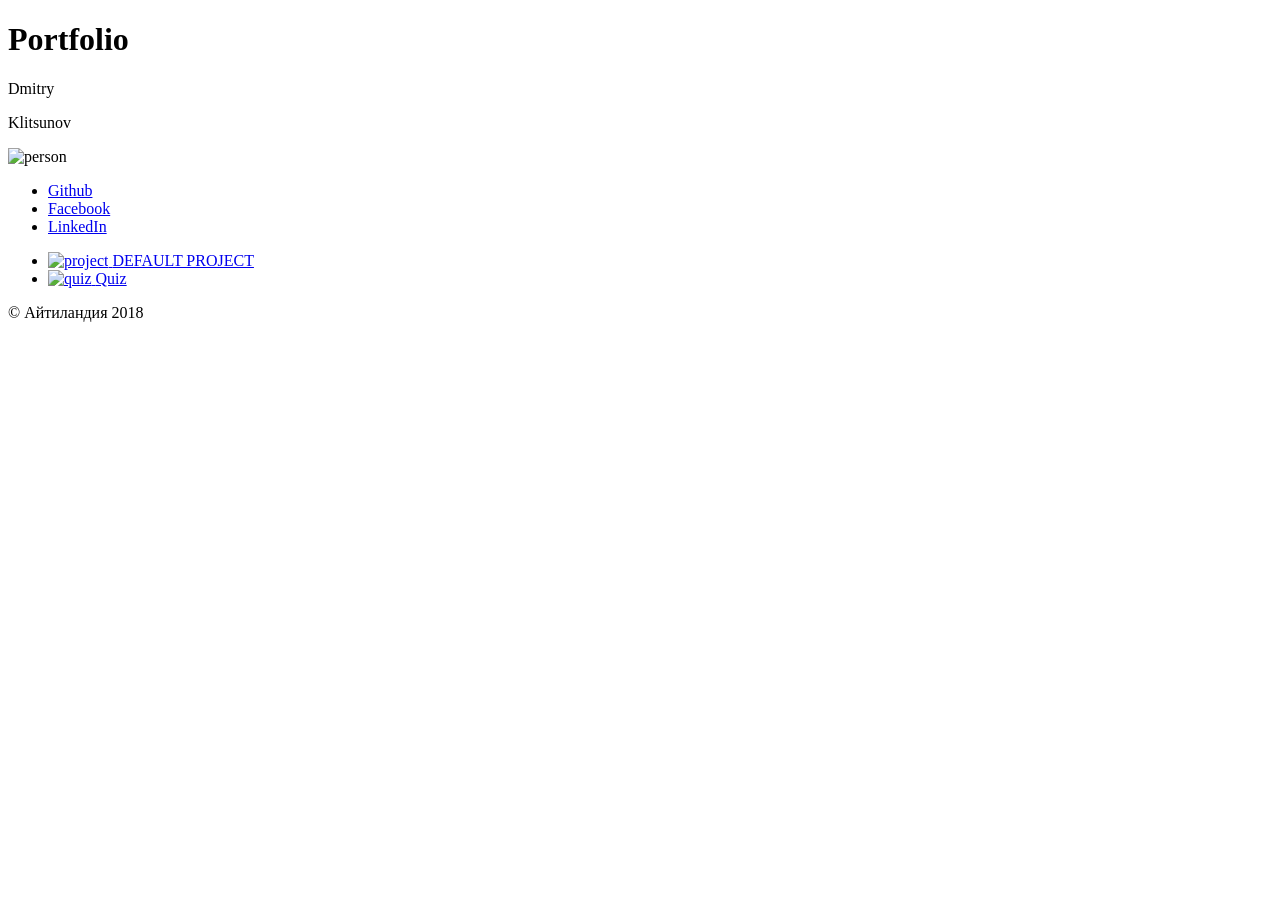
==== index.html @ 4ea99847 "Merge pull request #1 from Dmitry2489/quiz new project quiz" ====
<!DOCTYPE html>
<html lang="en">
<head>
  <meta charset="UTF-8">
  <meta name="viewport" content="width=device-width, initial-scale=1.0">
  <meta http-equiv="X-UA-Compatible" content="ie=edge">
  <link href="https://fonts.googleapis.com/css?family=Oxygen" rel="stylesheet">
  <link href="style.css" rel="stylesheet">
  <title>Portfolio</title>
</head>
<body>
  <header>
      <div>
        <h1>Portfolio</h1>
        <div class="name-container">
          <p>Dmitry</p>
          <p>Klitsunov</p>
        </div>
      </div>
      
      <div class="profile">
        <img src="./images/myphoto.jpg" alt="person">
        <ul>
          <li>
            <a href="#">Github</a>
          </li>
          <li>
            <a href="#">Facebook</a>
          </li>
          <li>
            <a href="#">LinkedIn</a>
          </li>
        </ul>
      </div>
  </header>
  <main>
    <ul class="project-list">
      <li>
        <a href="./project/site/bobryisk.html">
          <img src="./site/images/site.png" alt="project">
          <span>DEFAULT PROJECT</span>
        </a>
      </li>
      <li>
        <a href="./project/quiz/index.html">
          <img src="https://media-cdn.tripadvisor.com/media/photo-s/12/72/b5/88/quiz.jpg" alt="quiz">
          <span>Quiz</span>
        </a>
      </li>
    </ul>
  </main>
  <footer>
    <span>© Айтиландия 2018</span>
  </footer>
</body>
</html>
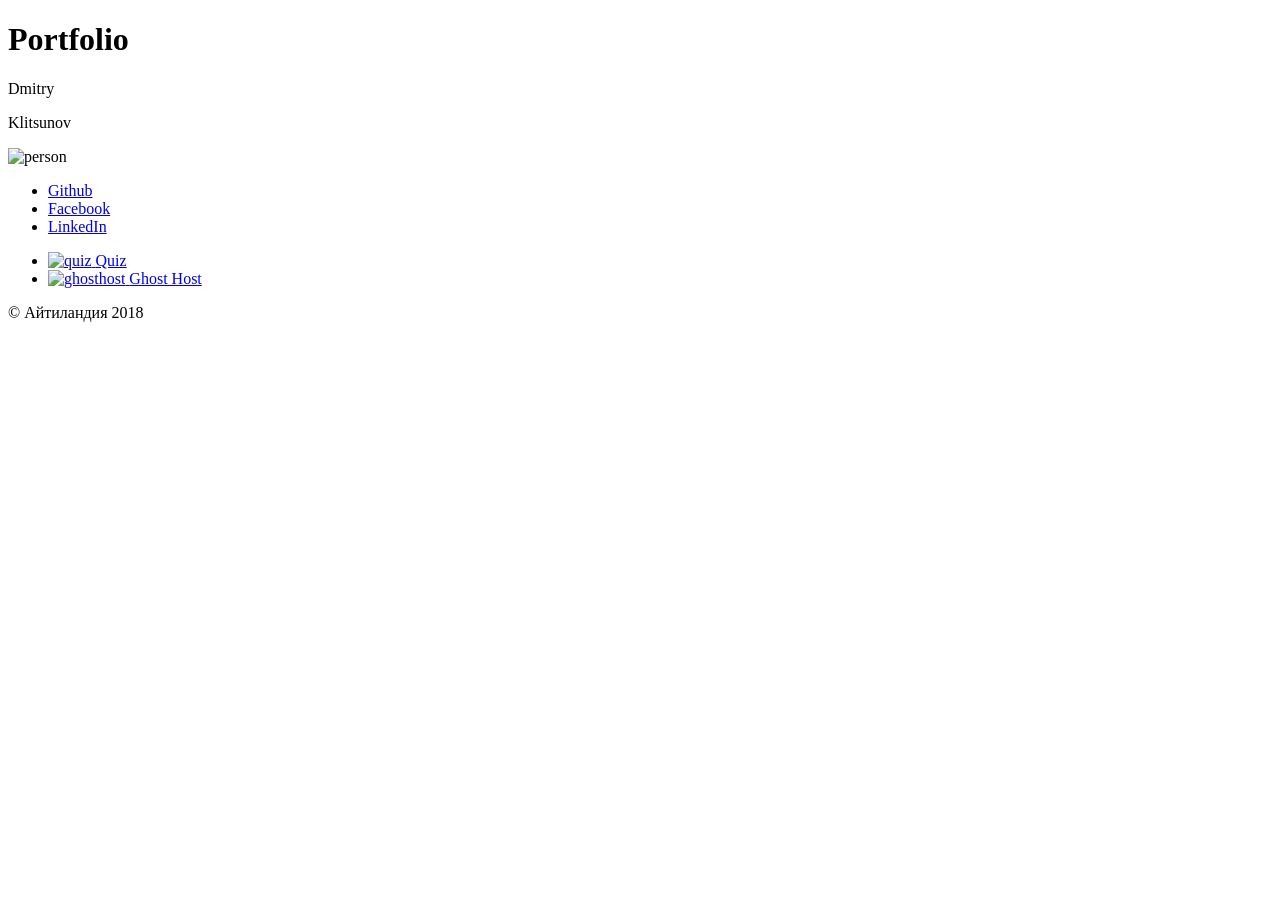
==== commit 48845e21: "created ghosthost page" ====
--- a/index.html
+++ b/index.html
@@ -36,15 +36,15 @@
   <main>
     <ul class="project-list">
       <li>
-        <a href="./project/site/bobryisk.html">
-          <img src="./site/images/site.png" alt="project">
-          <span>DEFAULT PROJECT</span>
+        <a href="./project/quiz/index.html">
+          <img src="https://media-cdn.tripadvisor.com/media/photo-s/12/72/b5/88/quiz.jpg" alt="quiz">
+          <span>Quiz</span>
         </a>
       </li>
       <li>
-        <a href="./project/quiz/index.html">
-          <img src="https://media-cdn.tripadvisor.com/media/photo-s/12/72/b5/88/quiz.jpg" alt="quiz">
-          <span>Quiz</span>
+        <a href="./project/Ghost-Host-Homepage/index.html">
+          <img src="./images/ghosthost.png" alt="ghosthost">
+          <span>Ghost Host </span>
         </a>
       </li>
     </ul>
